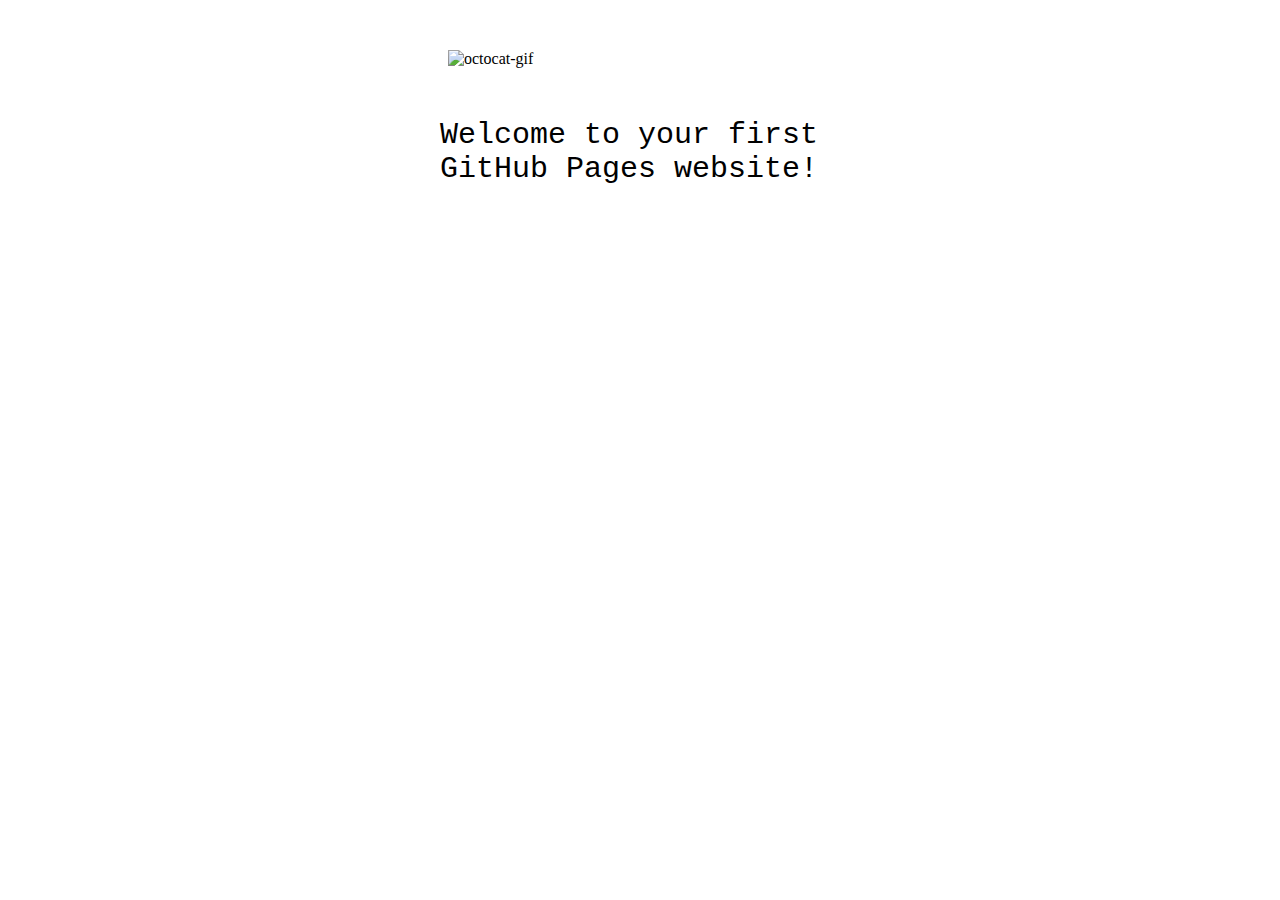
==== index.html @ 9bf2c9e9 "Initial commit" ====
<!DOCTYPE html>

<html>
<head>
  <meta http-equiv="Content-Type" content="text/html; charset=utf-8"/>
  <title>my-first-website</title>
  <LINK href="styles.css" rel="stylesheet" type="text/css">
</head>

<body>

<img src="https://octodex.github.com/images/daftpunktocat-thomas.gif" id="octocat" alt="octocat-gif" />

<!-- Change this code here by copy and pasting your template on line 15 -->
<p>Welcome to your first GitHub Pages website!</p>

</body>
</html>
---- styles.css ----
* {
  margin:0px;
  padding:0px;
}

#octocat {
  display: block;
  width:384px;
  margin: 50px auto;
}

p {
  display: block;
  width: 400px;
  margin: 50px auto;
  font: 30px Monaco,"Courier New","DejaVu Sans Mono","Bitstream Vera Sans Mono",monospace;
}
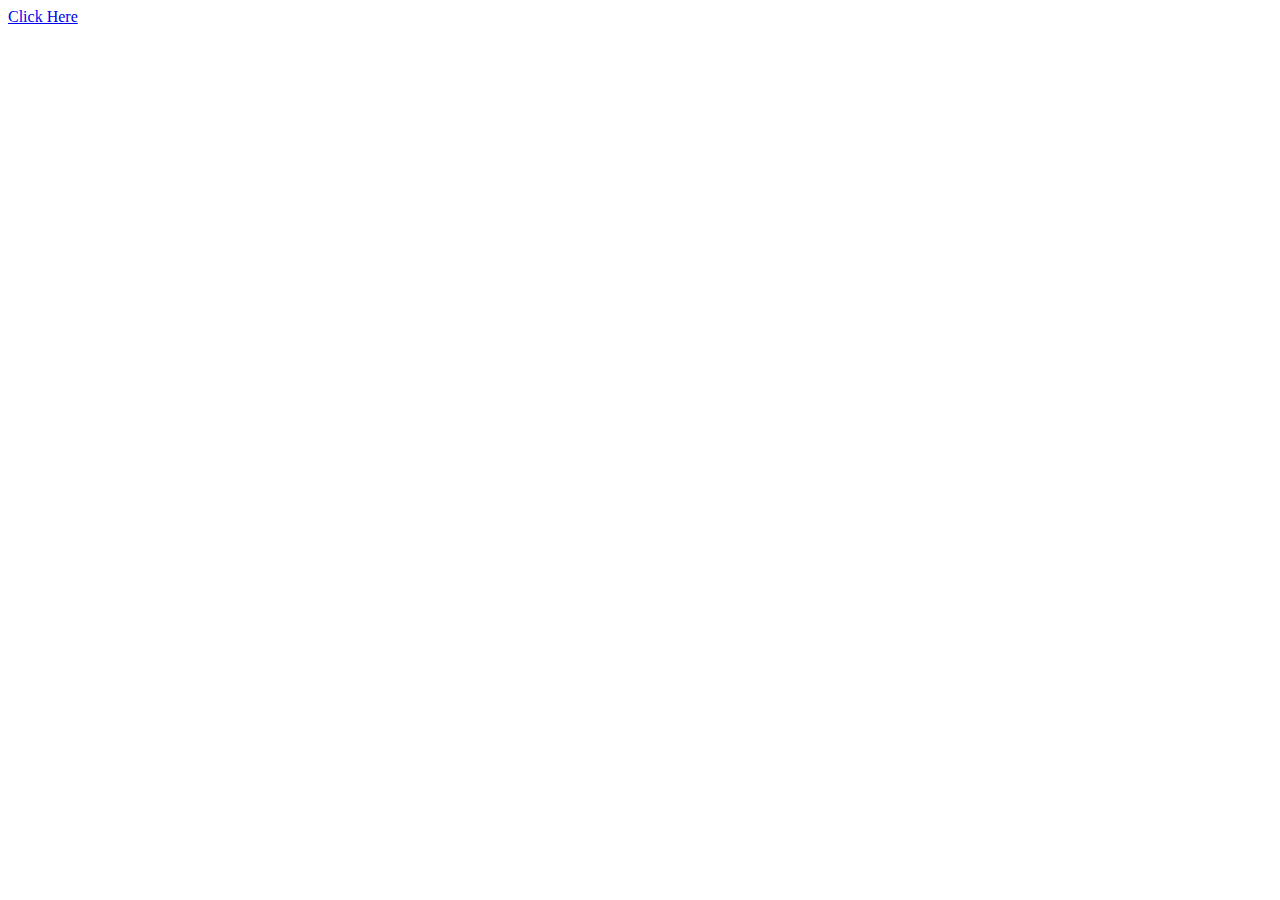
==== commit 5f81c624: "Add files via upload" ====
--- a/index.html
+++ b/index.html
@@ -1,18 +1,13 @@
-<!DOCTYPE html>
-
-<html>
-<head>
-  <meta http-equiv="Content-Type" content="text/html; charset=utf-8"/>
-  <title>my-first-website</title>
-  <LINK href="styles.css" rel="stylesheet" type="text/css">
-</head>
-
-<body>
-
-<img src="https://octodex.github.com/images/daftpunktocat-thomas.gif" id="octocat" alt="octocat-gif" />
-
-<!-- Change this code here by copy and pasting your template on line 15 -->
-<p>Welcome to your first GitHub Pages website!</p>
-
-</body>
-</html>
+<!DOCTYPE html>
+<html>
+	<head>
+		<title>
+			Table
+		</title>
+		<meta charset="utf-8">
+  <meta name="viewport" content="width=device-width, initial-scale=1">
+
+	<body>
+		<a href="layout.html">Click Here</a>
+	</body>
+</html>